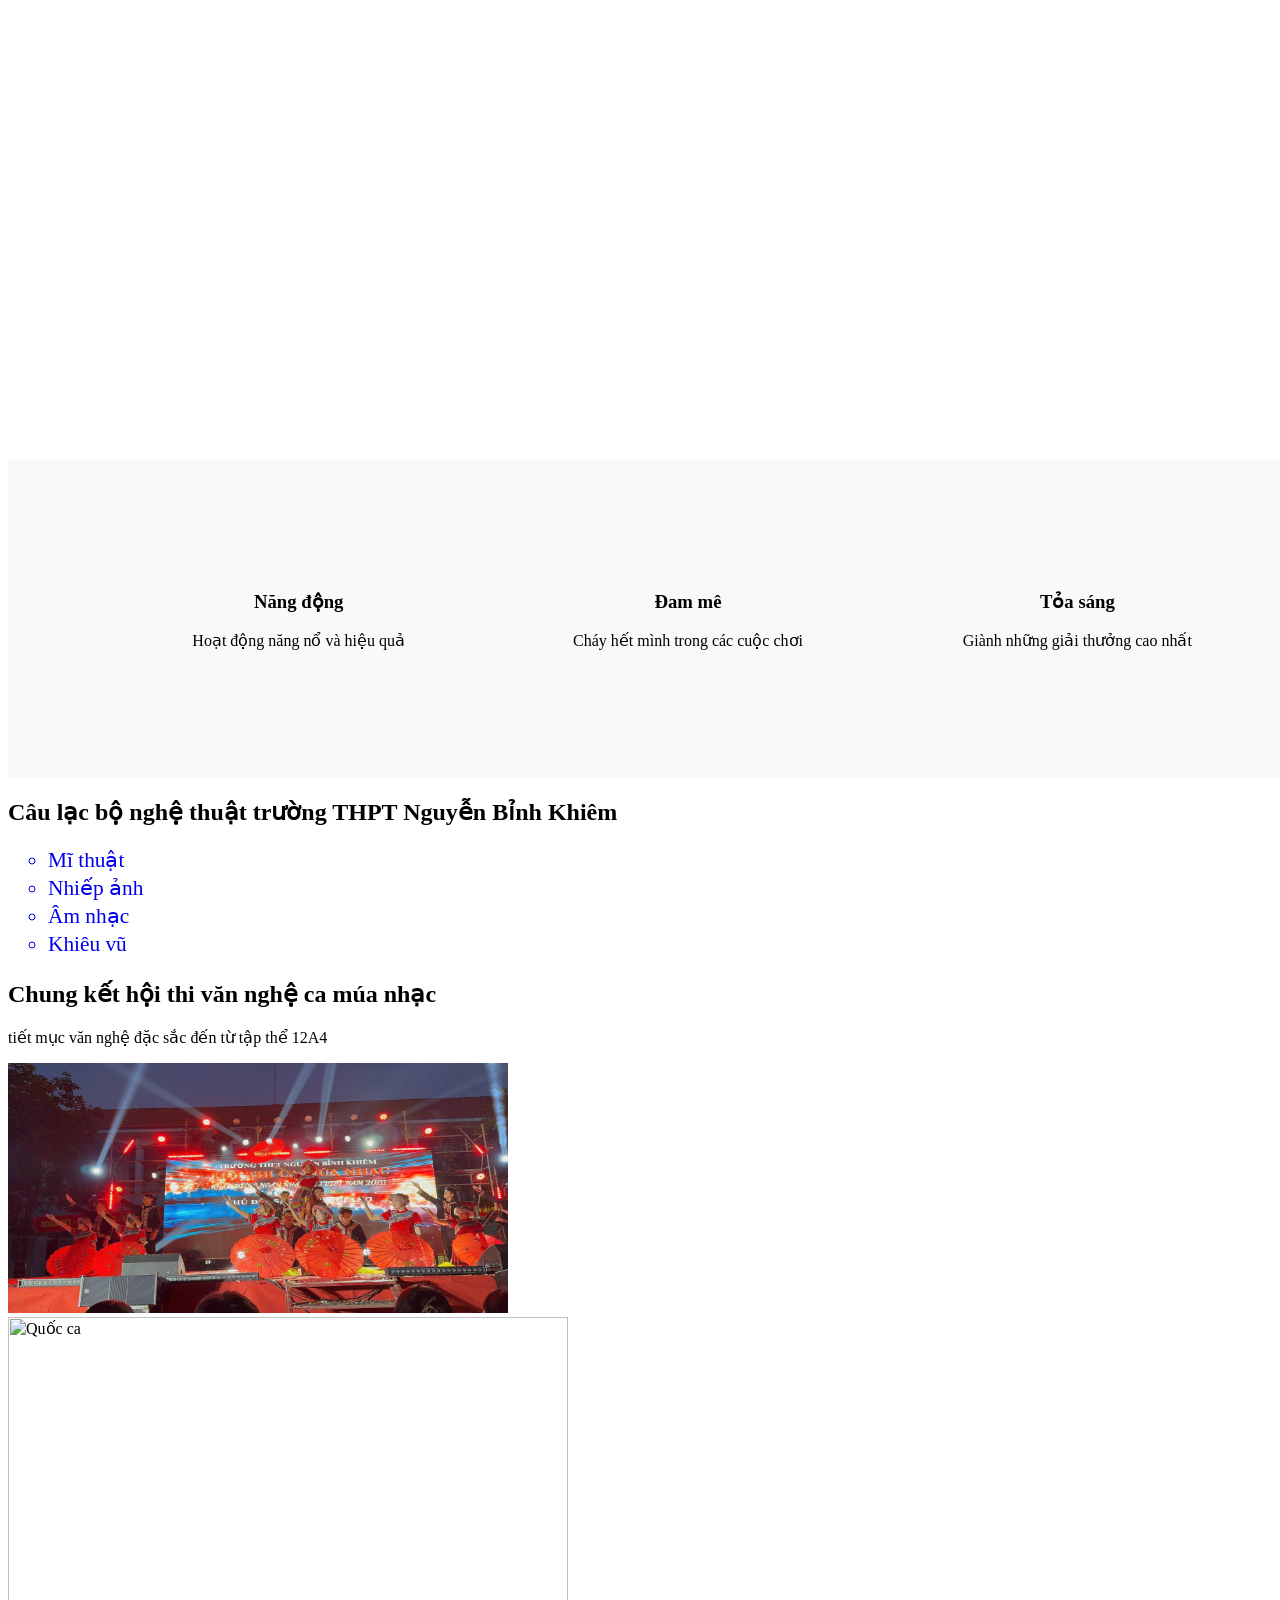
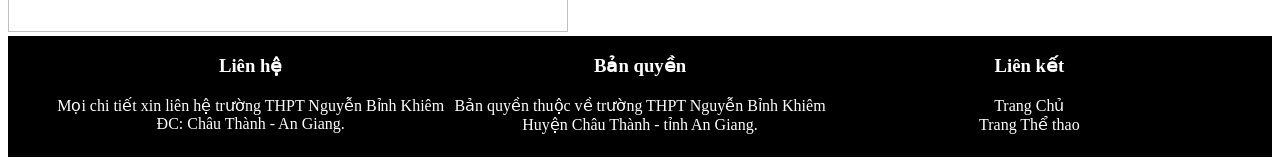
==== nghethuat.html @ 34a9753c "nghethuat.html" ====
<!DOCTYPE html>
<html>
	<head>
		<meta charset="utf-8">
		<title>Nghệ thuật</title>
		<link href="style.css" rel="stylesheet" type="text/css">
	</head>

	<body>
		<div class="banner">
		<h2>CLB ngoại khóa trường THPT Nguyễn Bỉnh Khiêm</h2>			
		</div>
		<div class="slogan">
			<div class="row">
				<div class="block_3">
					<h3>Năng động</h3>
					<p class="text-content">Hoạt động năng nổ và hiệu quả</p>
				</div>
				<div class="block_3">
					<h3>Đam mê</h3>
					<p class="text-content">Cháy hết mình trong các cuộc chơi</p>
				</div>
				<div class="block_3">
					<h3>Tỏa sáng</h3>
					<p class="text-content">Giành những giải thưởng cao nhất</p>
				</div>
			</div>
		</div>
		
		<div>
			<h2>Câu lạc bộ nghệ thuật trường THPT Nguyễn Bỉnh Khiêm</h2>  
    		<ul style="list-style-type: circle; font-size: 16pt; line-height: 130%;">
      			<a href="#"><li>Mĩ thuật</li></a>
      			<a href="#"><li>Nhiếp ảnh</li></a>
     			<a href="#"><li>Âm nhạc</li></a>
      			<a href="#"><li>Khiêu vũ</li></a>    
    		</ul>   
    		<h2>Chung kết hội thi văn nghệ ca múa nhạc</h2>
    		<p>tiết mục văn nghệ đặc sắc đến từ tập thể 12A4</p>	
    		<img src="1108814475829040029.jpg" alt="Hoạt động của các CLB nghệ thuật"  width="500px" height="250px"> 
			<br>
			<image width="560" height="315" src="" title="Quốc ca" autoplay;></iframe>
		</div>
		
		<div class="footer">
			<div class="row">
				<div class="block_3">
					<h3>Liên hệ</h3> 
					<p>Mọi chi tiết xin liên hệ trường THPT Nguyễn Bỉnh Khiêm<br/>
					ĐC: Châu Thành - An Giang.</p>
				</div>
				<div class="block_3">
					<h3>Bản quyền</h3> 
					<p>Bản quyền thuộc về trường THPT Nguyễn Bỉnh Khiêm<br/>
                    Huyện Châu Thành - tỉnh An Giang.</p>
				</div>
				<div class="block_3">
					<h3>Liên kết</h3> 
					<p>
					<a href="index.html">Trang Chủ</a><br/>
					<a href="thethao.html">Trang Thể thao</a>
					</p>
				</div>
			</div>
		</div>
	</body>

</html>
---- style.css ----
.banner {
	background: url("hoatdong1.jpg") no-repeat center center;
	background-size: cover;
	width: 100%;
	padding-top: 12rem;
	padding-bottom: 12rem;
	text-align: center !important;
	color: white !important;
}
div a{text-decoration: none;}
div a:hover{color:red;}
.slogan{
	background-color: rgb(248,249,250) !important;
	text-align: center !important;
	width: 100%;
	padding-right: 0.5rem;
	padding-left: 3rem;
	padding-top: 7rem;
	padding-bottom: 7rem;
}
.row {
	display: flex;
	flex-wrap: wrap;
	margin-top: -1;
	max-width: 100%;
	padding-right: 3rem;
	padding-left: 3rem;
}
.block_3 {
	flex: 0 0 auto;
	width: 33.33333333%;
}
.block_3 a {
	text-decoration: none;
	color: white;
}
.content{
	background-color: white !important;
	text-align: center !important;
	width: 100%;
	padding-right: 0.5rem;
	padding-left: 3rem;
	padding-top: 7rem;
	padding-bottom: 7rem;
}
.block_2 {	
	flex: 0 0 auto;
	width: 50%;	
}
.footer{
	background-color: black !important;
	text-align: center !important; color: white;
	width: 100%;
	height: 120px;
	padding-top: 1px;	
}
.footer a:hover{color: red;}
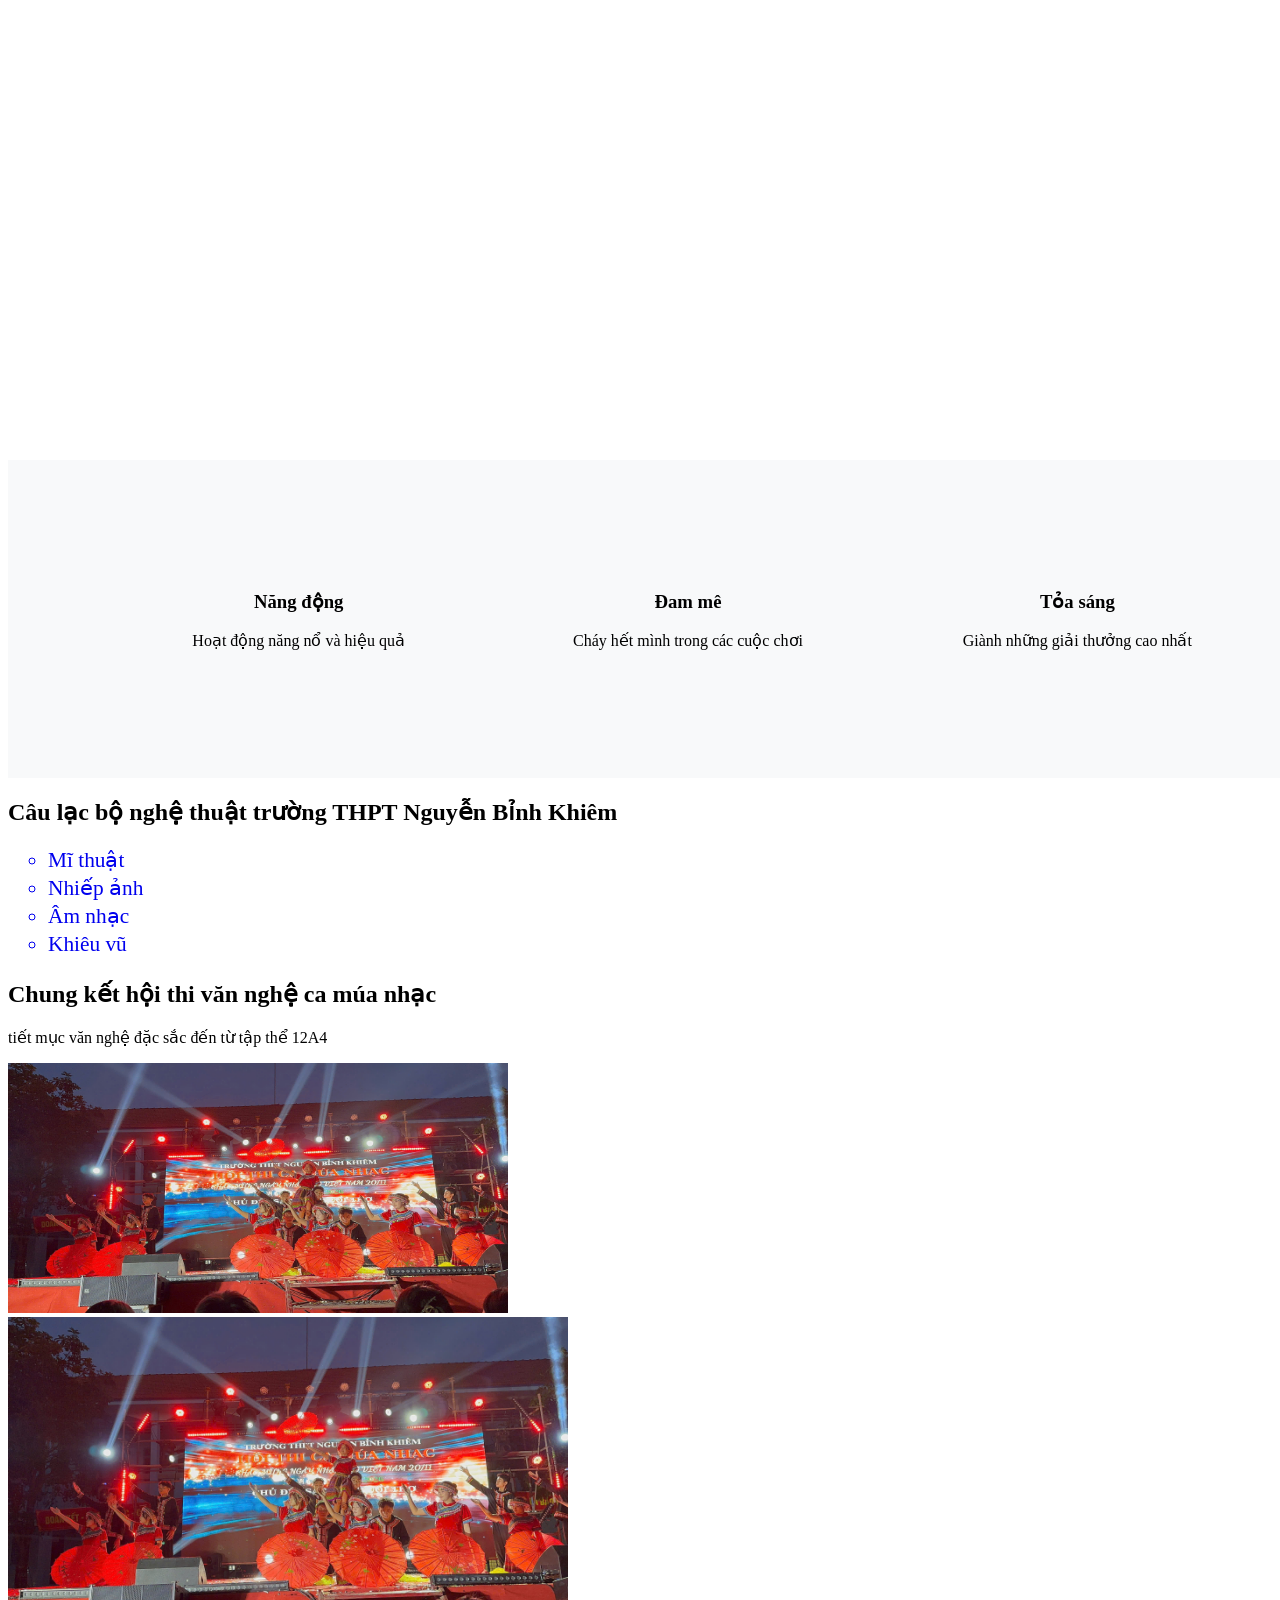
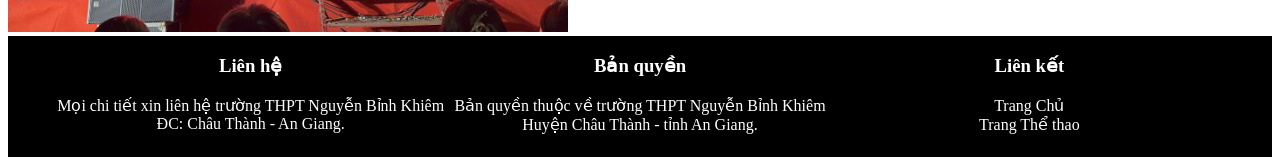
==== commit ca4f17a6: "nghethuat.html" ====
--- a/nghethuat.html
+++ b/nghethuat.html
@@ -39,7 +39,7 @@
     		<p>tiết mục văn nghệ đặc sắc đến từ tập thể 12A4</p>	
     		<img src="1108814475829040029.jpg" alt="Hoạt động của các CLB nghệ thuật"  width="500px" height="250px"> 
 			<br>
-			<image width="560" height="315" src="" title="Quốc ca" autoplay;></iframe>
+			<image width="560" height="315" src="1108814475829040029.jpg" title="Quốc ca" autoplay;></iframe>
 		</div>
 		
 		<div class="footer">
@@ -66,3 +66,4 @@
 	</body>
 
 </html>
+
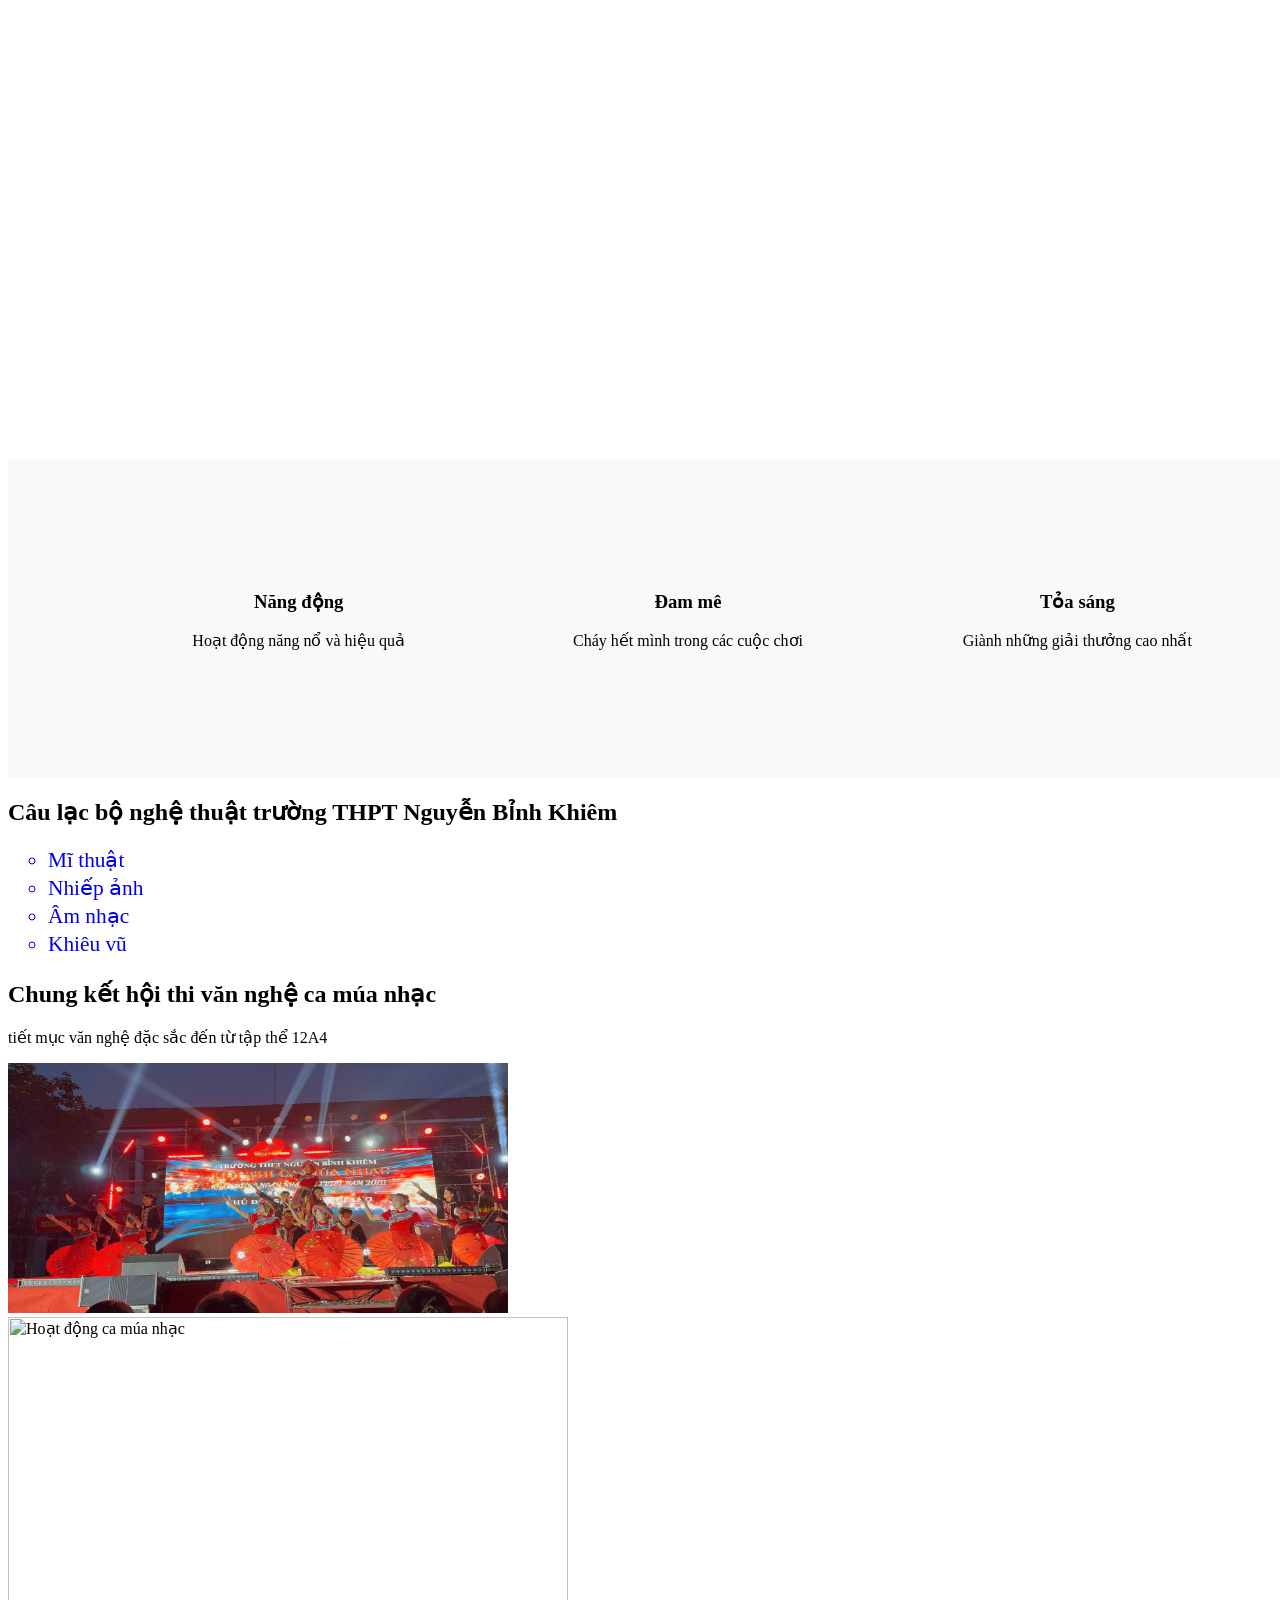
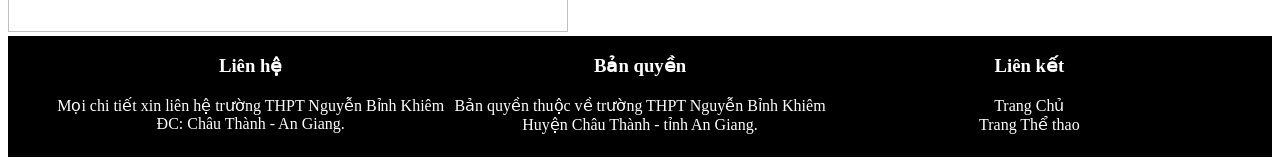
==== commit c4de989f: "nghethuat.html" ====
--- a/nghethuat.html
+++ b/nghethuat.html
@@ -39,7 +39,7 @@
     		<p>tiết mục văn nghệ đặc sắc đến từ tập thể 12A4</p>	
     		<img src="1108814475829040029.jpg" alt="Hoạt động của các CLB nghệ thuật"  width="500px" height="250px"> 
 			<br>
-			<image width="560" height="315" src="1108814475829040029.jpg" title="Quốc ca" autoplay;></iframe>
+			<img width="560" height="315" src=z7499761417837_5008040225b9ae943a2f7c58c41a2b92.jpg" title="Hoạt động ca múa nhạc";></img>
 		</div>
 		
 		<div class="footer">
@@ -67,3 +67,4 @@
 
 </html>
 
+
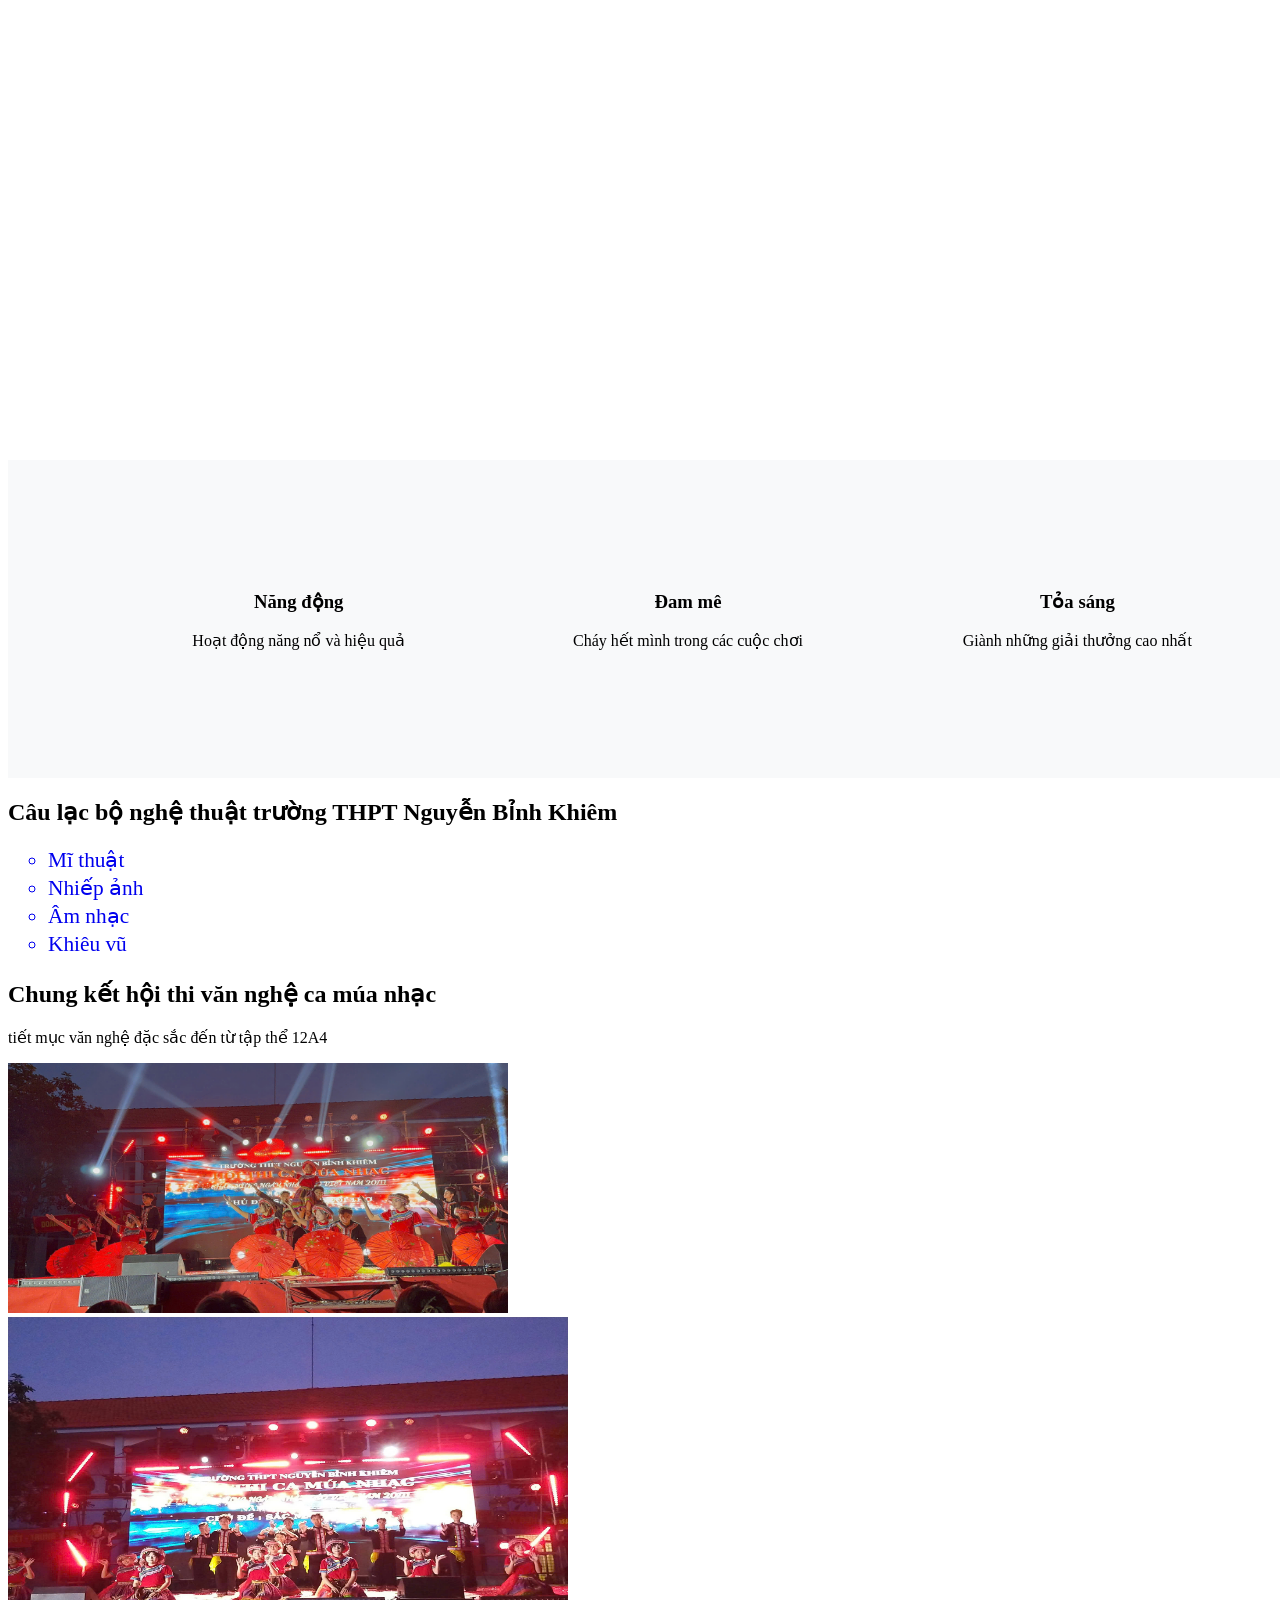
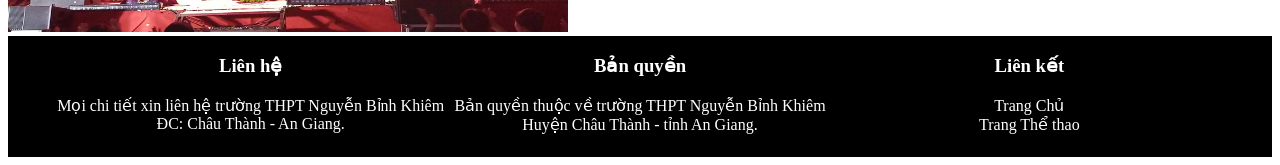
==== commit be118ea5: "nghethuat.html" ====
--- a/nghethuat.html
+++ b/nghethuat.html
@@ -39,7 +39,7 @@
     		<p>tiết mục văn nghệ đặc sắc đến từ tập thể 12A4</p>	
     		<img src="1108814475829040029.jpg" alt="Hoạt động của các CLB nghệ thuật"  width="500px" height="250px"> 
 			<br>
-			<img width="560" height="315" src=z7499761417837_5008040225b9ae943a2f7c58c41a2b92.jpg" title="Hoạt động ca múa nhạc";></img>
+			<img width="560" height="315" src="z7499761417837_5008040225b9ae943a2f7c58c41a2b92.jpg" title="Hoạt động ca múa nhạc">
 		</div>
 		
 		<div class="footer">
@@ -68,3 +68,5 @@
 </html>
 
 
+
+
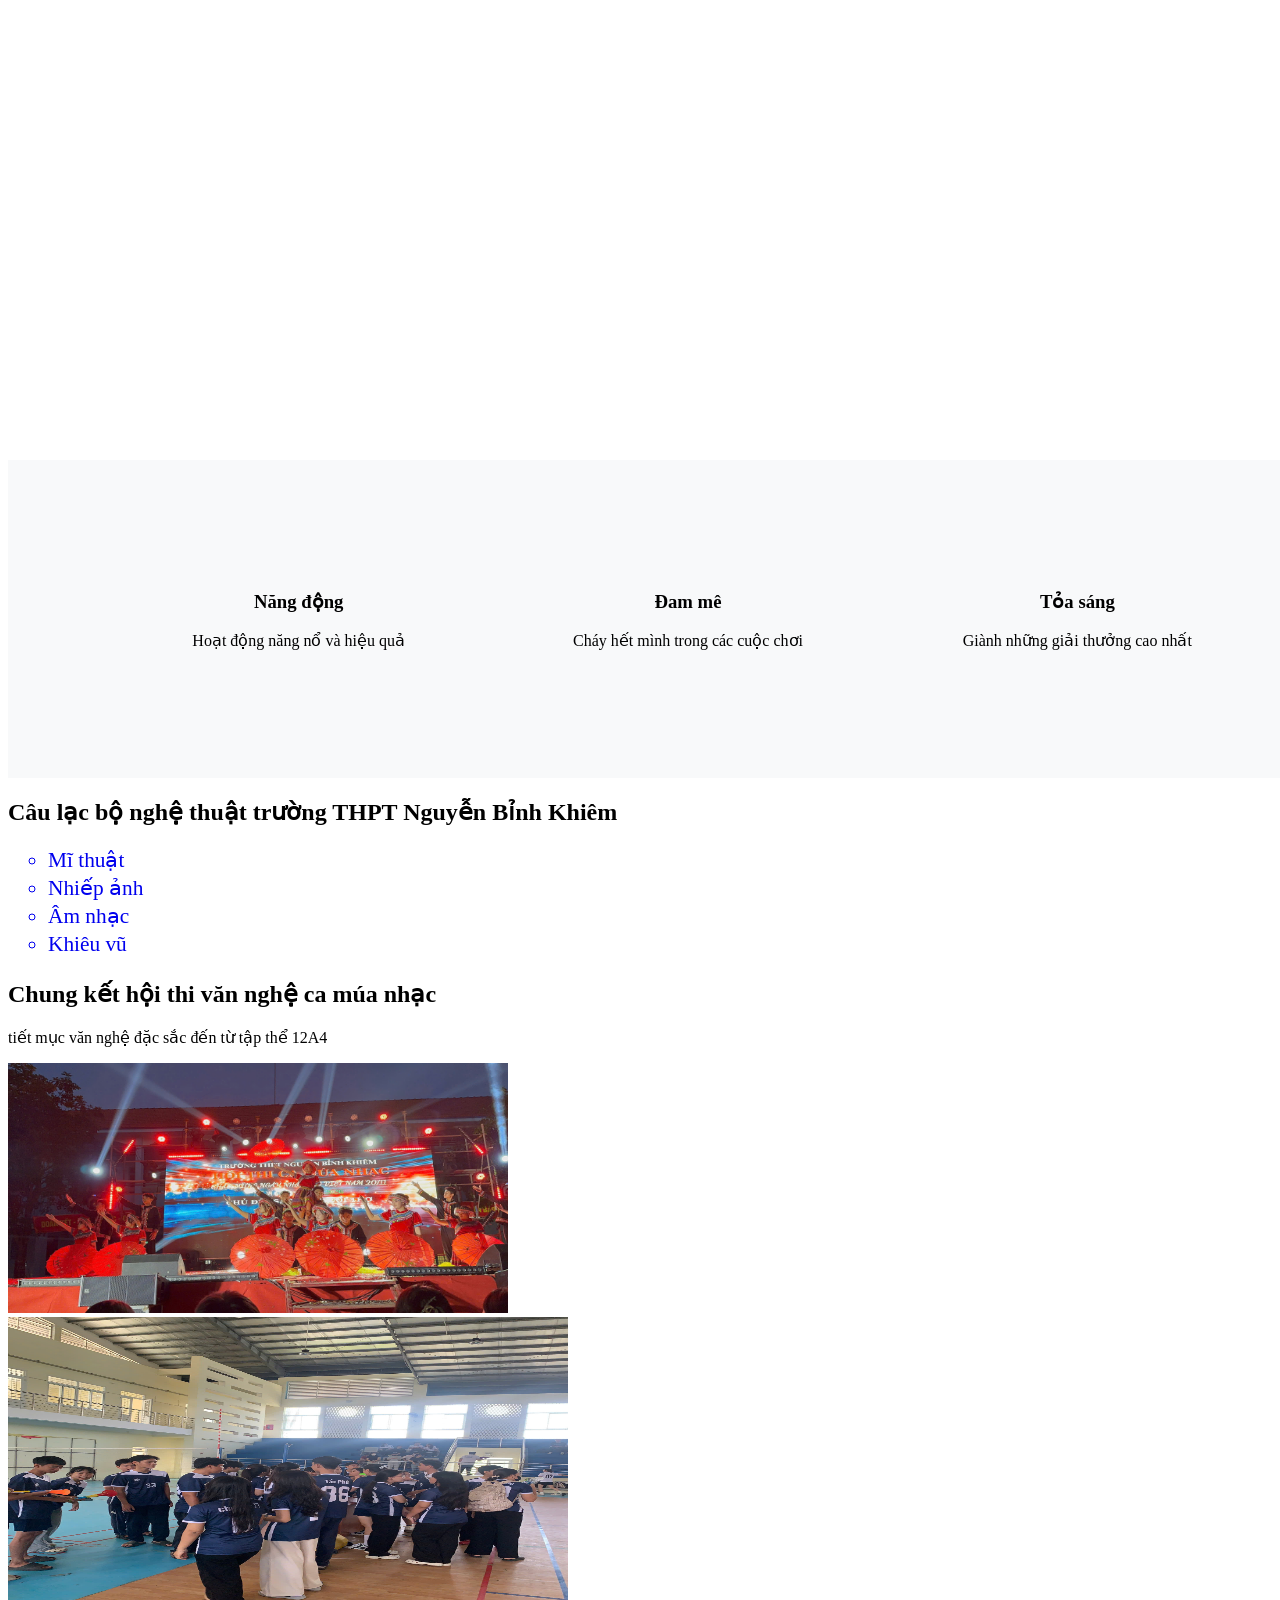
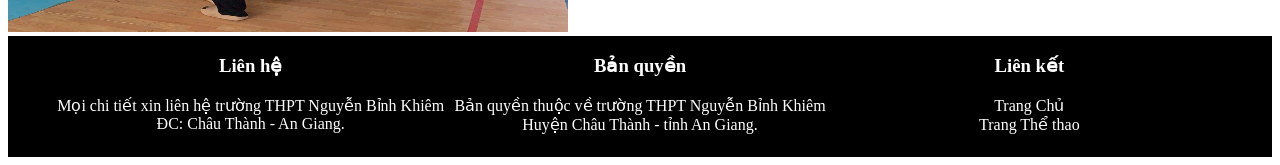
==== commit d6d62ef1: "nghethuat.html" ====
--- a/nghethuat.html
+++ b/nghethuat.html
@@ -39,7 +39,7 @@
     		<p>tiết mục văn nghệ đặc sắc đến từ tập thể 12A4</p>	
     		<img src="1108814475829040029.jpg" alt="Hoạt động của các CLB nghệ thuật"  width="500px" height="250px"> 
 			<br>
-			<img width="560" height="315" src="z7499761417837_5008040225b9ae943a2f7c58c41a2b92.jpg" title="Hoạt động ca múa nhạc">
+			<img width="560" height="315" src="z7499761426678_4bbb4cdf25838c1deafb7df9e93a61f3.jpg" title="Hoạt động ca múa nhạc"></img>
 		</div>
 		
 		<div class="footer">
@@ -70,3 +70,5 @@
 
 
 
+
+
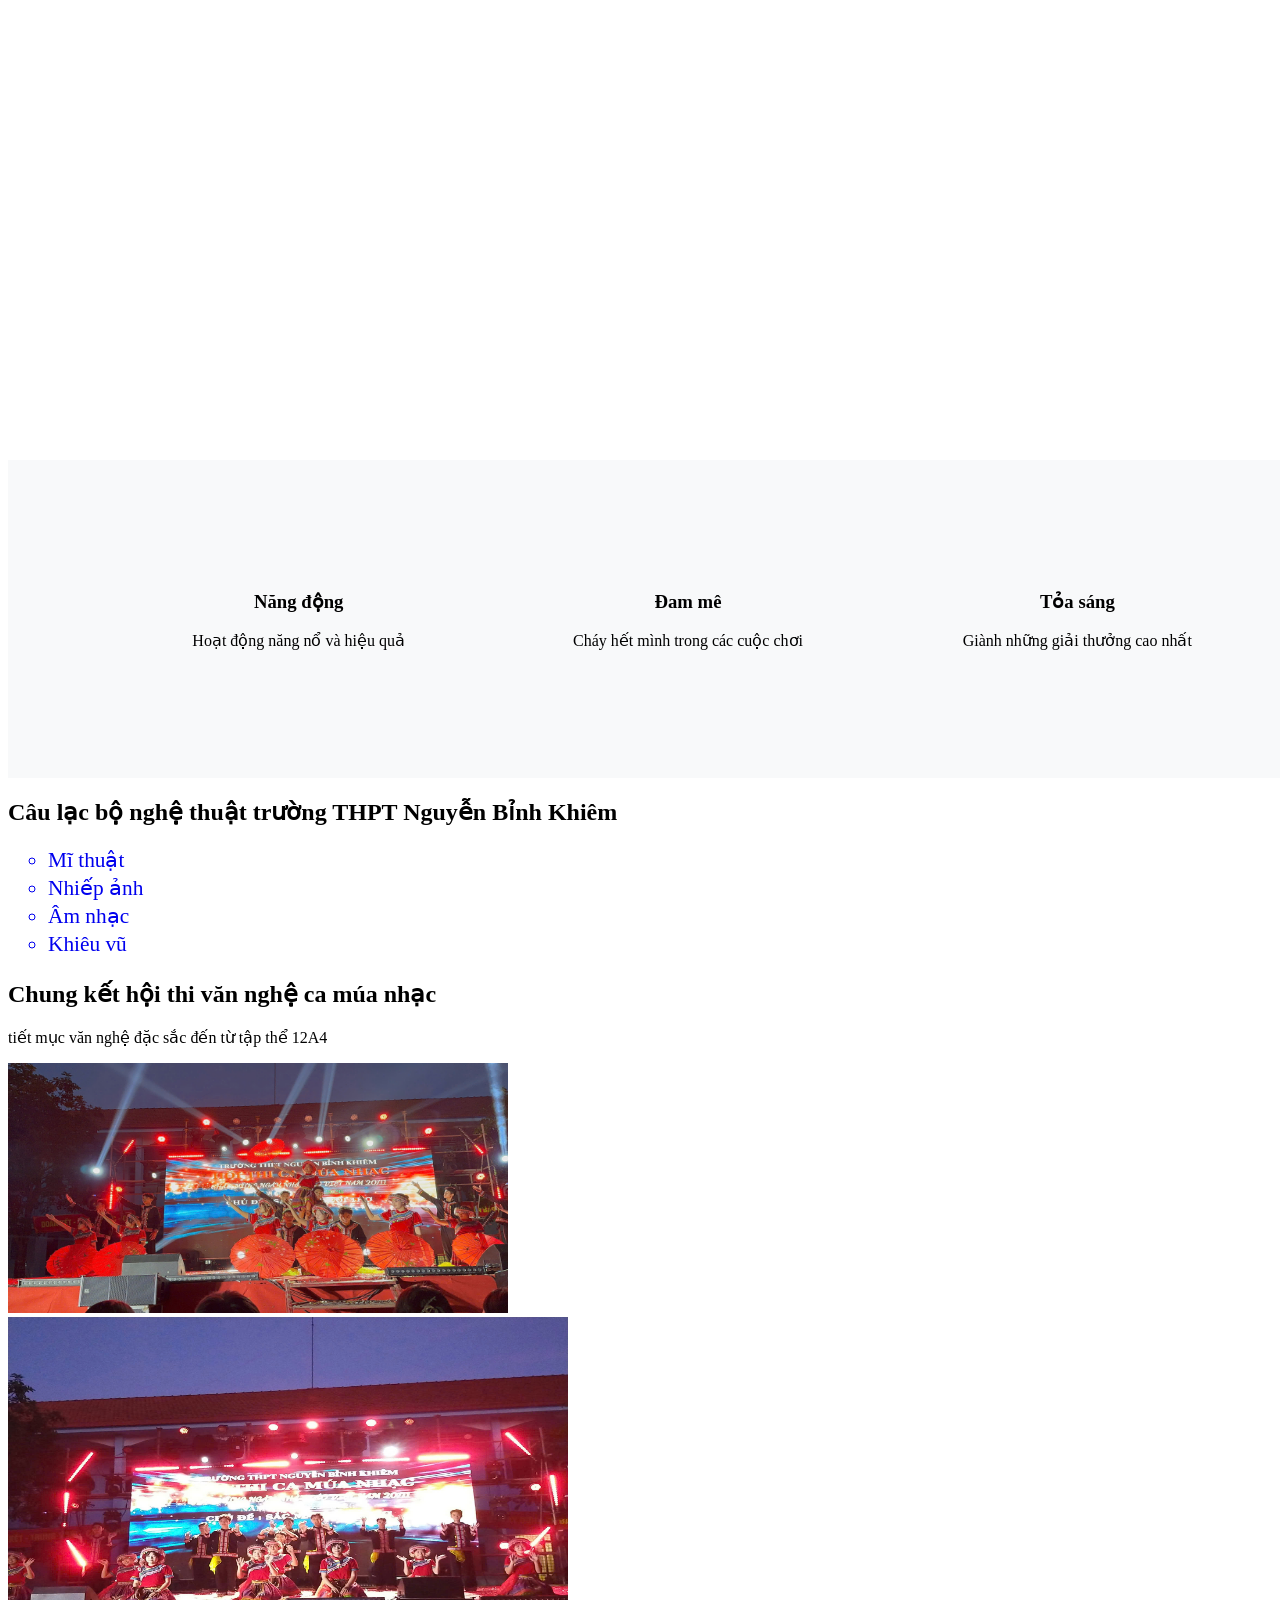
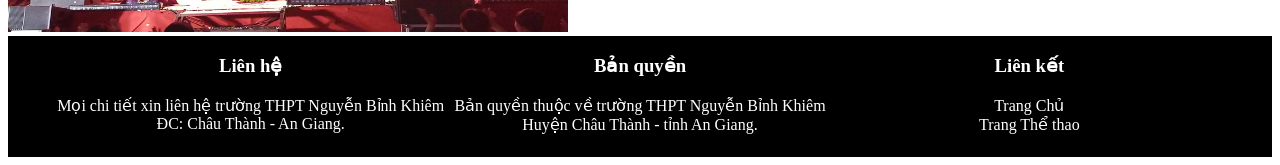
==== commit d7da00c0: "nghethuat.html" ====
--- a/nghethuat.html
+++ b/nghethuat.html
@@ -39,7 +39,7 @@
     		<p>tiết mục văn nghệ đặc sắc đến từ tập thể 12A4</p>	
     		<img src="1108814475829040029.jpg" alt="Hoạt động của các CLB nghệ thuật"  width="500px" height="250px"> 
 			<br>
-			<img width="560" height="315" src="z7499761426678_4bbb4cdf25838c1deafb7df9e93a61f3.jpg" title="Hoạt động ca múa nhạc"></img>
+			<img width="560" height="315" src="z7499761417837_5008040225b9ae943a2f7c58c41a2b92.jpg" title="Hoạt động ca múa nhạc"></img>
 		</div>
 		
 		<div class="footer">
@@ -72,3 +72,4 @@
 
 
 
+
